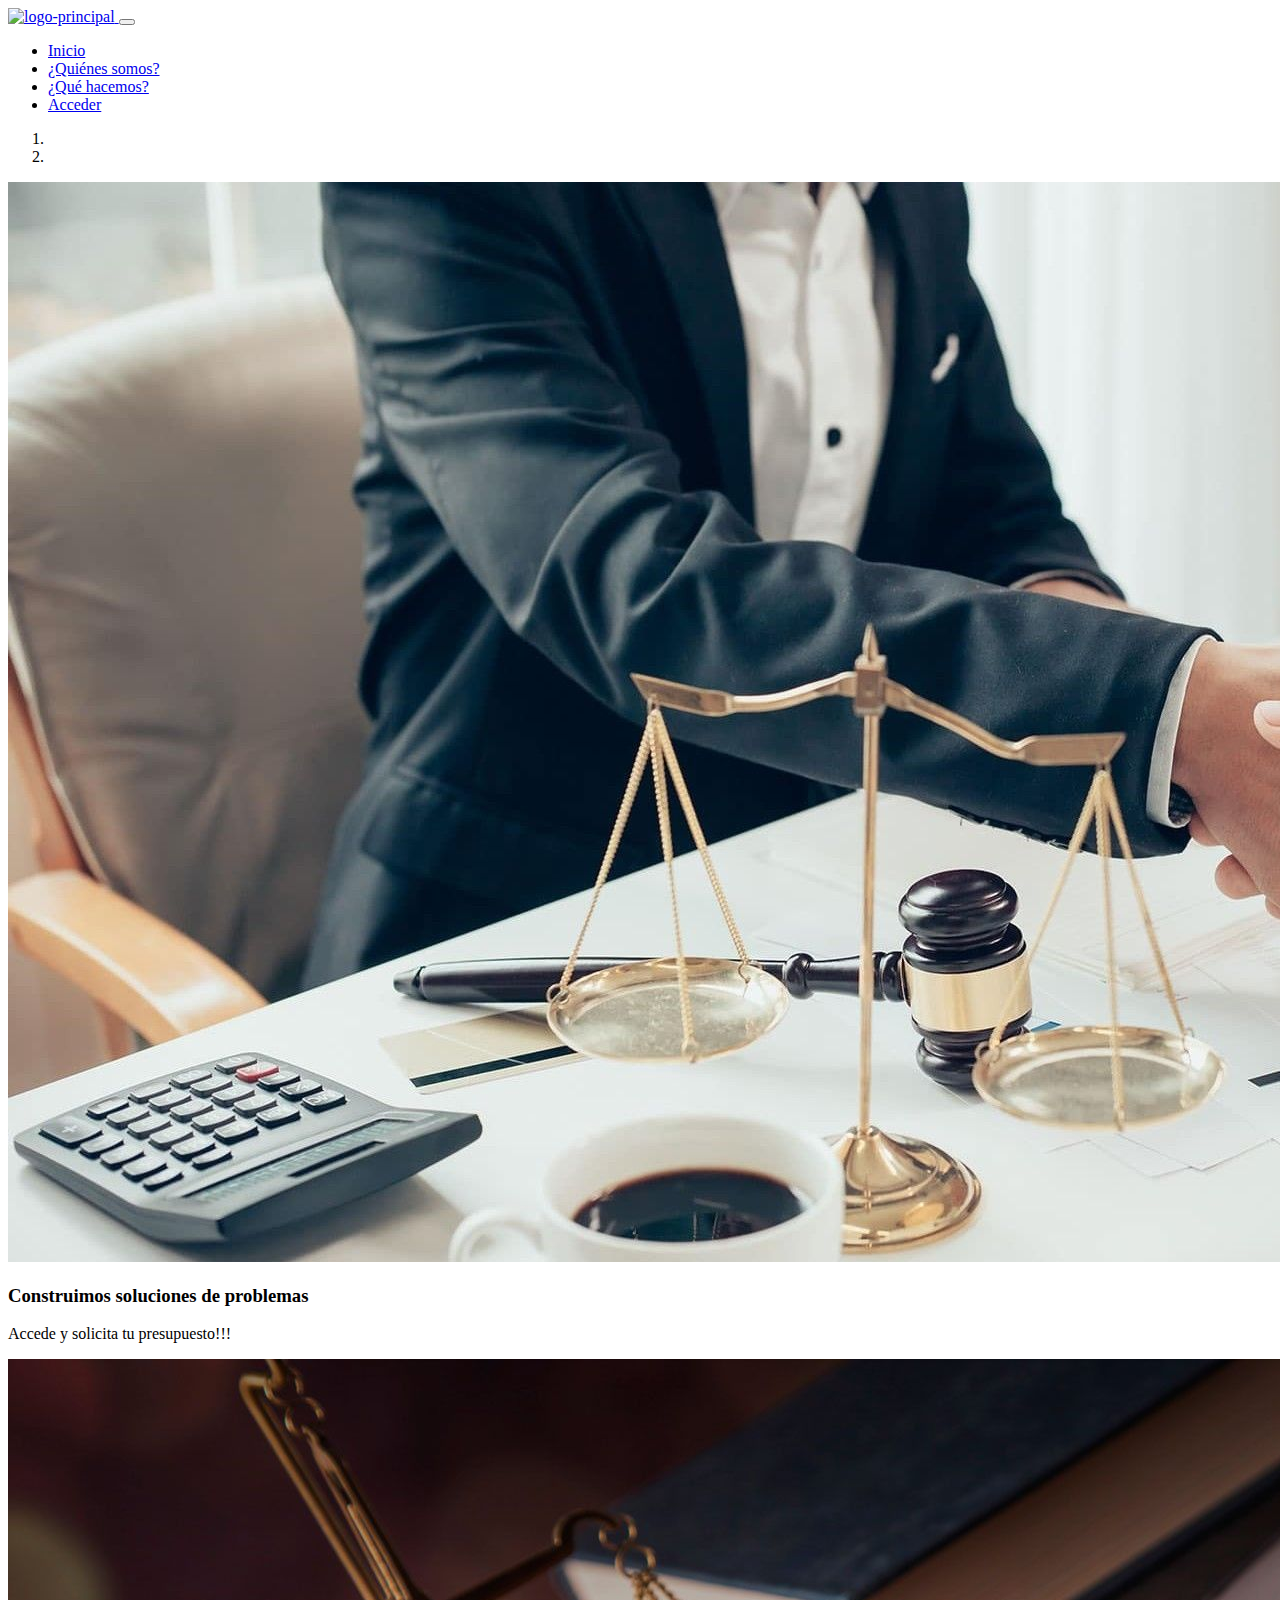
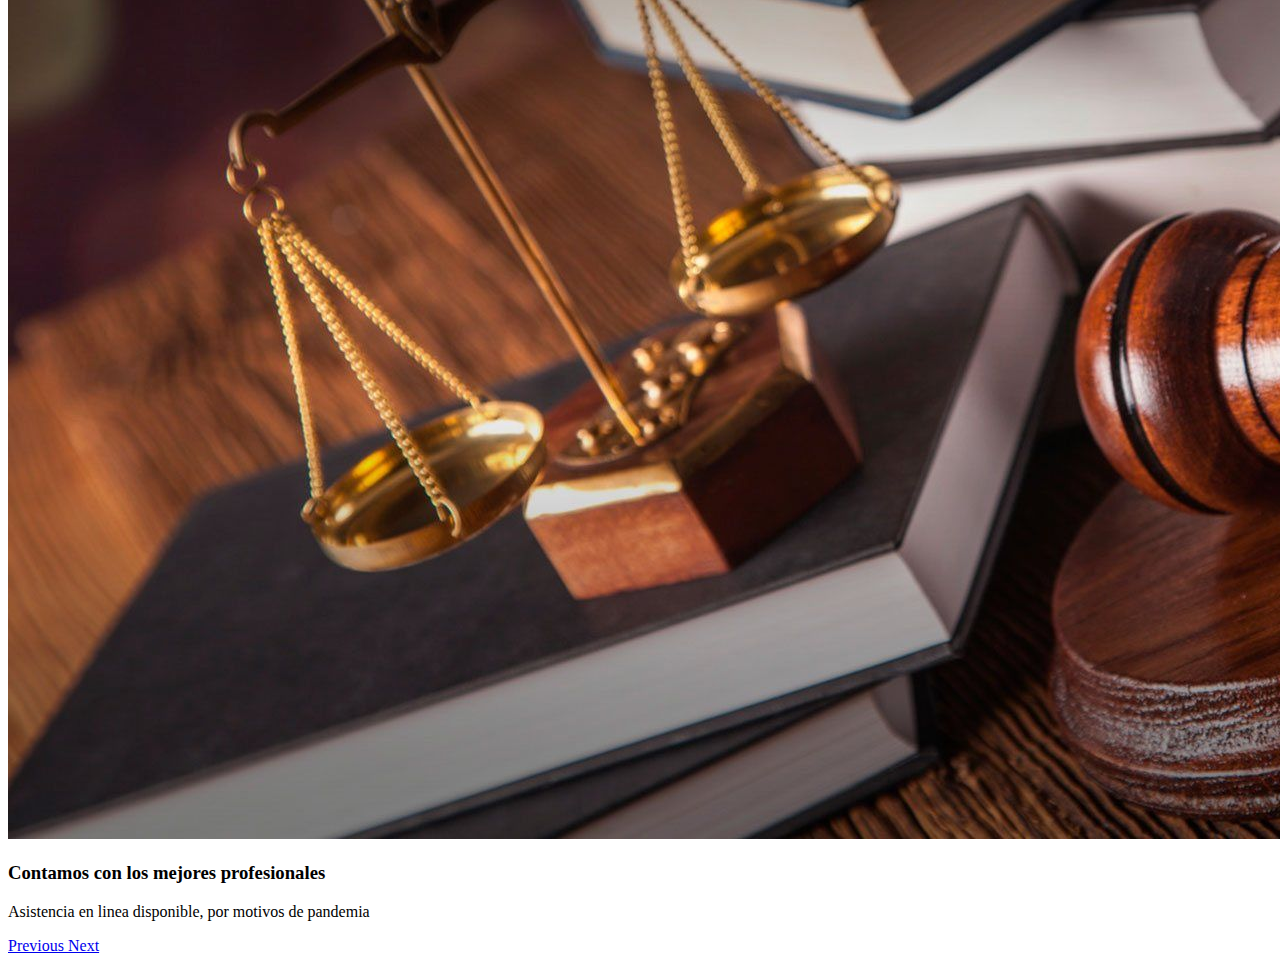
==== index.html @ 374c4a6e "agregue esqueleto inicial de nuestro proyecto" ====
<!DOCTYPE html>
<html lang="es">
<head>
    <meta charset="UTF-8">
    <meta http-equiv="X-UA-Compatible" content="IE=edge">
    <meta name="viewport" content="width=device-width, initial-scale=1.0">

    <link href="https://cdn.jsdelivr.net/npm/bootstrap@5.0.0-beta3/dist/css/bootstrap.min.css" rel="stylesheet"
        integrity="sha384-eOJMYsd53ii+scO/bJGFsiCZc+5NDVN2yr8+0RDqr0Ql0h+rP48ckxlpbzKgwra6" crossorigin="anonymous">
    <link rel="stylesheet" href="css/estilos.css">

    <title>Lex</title>
</head>
<body class="bg-dark">
    <nav class="navbar navbar-dark bg-dark navbar-expand-md fixed-top mb-5">
        <div class="container">
            <a href="index.html" class="navbar-brand p-0" id="logo-principal">
                <img src="img/logos/logo.real.png" width ="200" height="auto" alt="logo-principal">
            </a>
            <button type="button" class="navbar-toggler" data-toggle="collapse" data-target="#menu-principal">
                <span class="navbar-toggler-icon"></span>
            </button>
            <div class="collapse navbar-collapse" id="menu-principal">
                <ul class="navbar-nav ms-auto">
                    <li class="nav-item"><a href="index.html" class="nav-link active">Inicio</a></li>
                    <li class="nav-item"><a href="paginas/galeria.html" class="nav-link">¿Quiénes somos?</a></li>
                    <li class="nav-item"><a href="paginas/contacto.html" class="nav-link">¿Qué hacemos?</a></li>
                    <li class="nav-item"><a href="paginas/acceder.html" class="nav-link">Acceder</a></li>
                </ul>
            </div>
        </div>
    </nav>
    <!-- Seccion Carrusel -->
    <div class="bd-example">
        <div id="carouselExampleCaptions" class="carousel slide" data-ride="carousel">
          <ol class="carousel-indicators">
            <li data-target="#carouselExampleCaptions" data-slide-to="0" class="active"></li>
            <li data-target="#carouselExampleCaptions" data-slide-to="1"></li>
          </ol>
          <div class="carousel-inner" role="listbox">
            <div class="carousel-item active">
              <img class="d-block img-fluid" src="img/img 1.jpg" alt="First slide">
              <div class="carousel-caption d-none d-md-block text-dark">
                <h3>Construimos soluciones de problemas</h3>
                <p>Accede y solicita tu presupuesto!!!</p>
              </div>
            </div>
            <div class="carousel-item">
              <img class="d-block img-fluid" src="img/img 2.jpg" alt="Second slide">
              <div class="carousel-caption d-none d-md-block">
                <h3>Contamos con los mejores profesionales</h3>
                <p>Asistencia en linea disponible, por motivos de pandemia</p>
              </div>
            </div>
          </div>
          <a class="carousel-control-prev" href="#carouselExampleCaptions" role="button" data-slide="prev">
            <span class="carousel-control-prev-icon" aria-hidden="true"></span>
            <span class="sr-only">Previous</span>
          </a>
          <a class="carousel-control-next" href="#carouselExampleCaptions" role="button" data-slide="next">
            <span class="carousel-control-next-icon" aria-hidden="true"></span>
            <span class="sr-only">Next</span>
          </a>
        </div>
      </div>


















    <script src="https://code.jquery.com/jquery-3.3.1.slim.min.js"
    integrity="sha384-q8i/X+965DzO0rT7abK41JStQIAqVgRVzpbzo5smXKp4YfRvH+8abtTE1Pi6jizo"
    crossorigin="anonymous"></script>
    <script src="https://cdnjs.cloudflare.com/ajax/libs/popper.js/1.14.7/umd/popper.min.js"
    integrity="sha384-UO2eT0CpHqdSJQ6hJty5KVphtPhzWj9WO1clHTMGa3JDZwrnQq4sF86dIHNDz0W1"
    crossorigin="anonymous"></script>
    <script src="https://stackpath.bootstrapcdn.com/bootstrap/4.3.1/js/bootstrap.min.js"
    integrity="sha384-JjSmVgyd0p3pXB1rRibZUAYoIIy6OrQ6VrjIEaFf/nJGzIxFDsf4x0xIM+B07jRM"
    crossorigin="anonymous"></script>
</body>
</html>
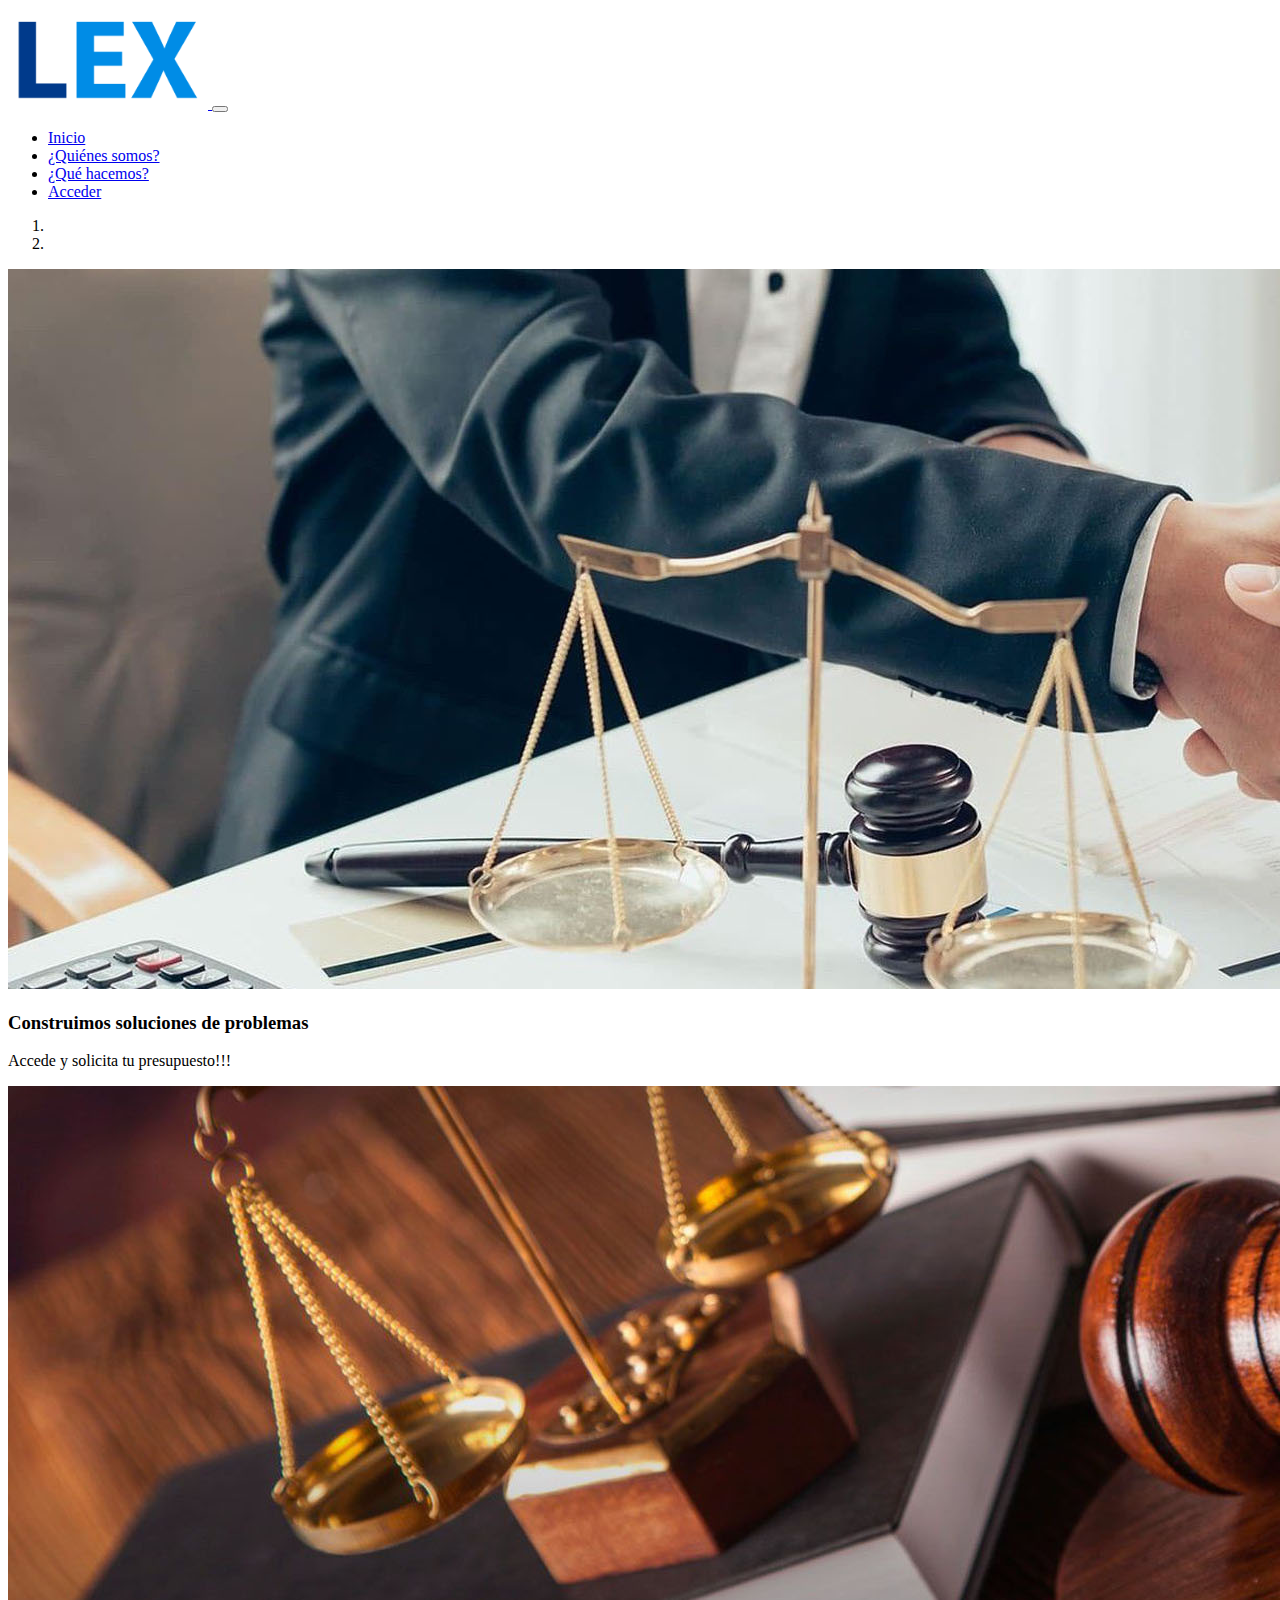
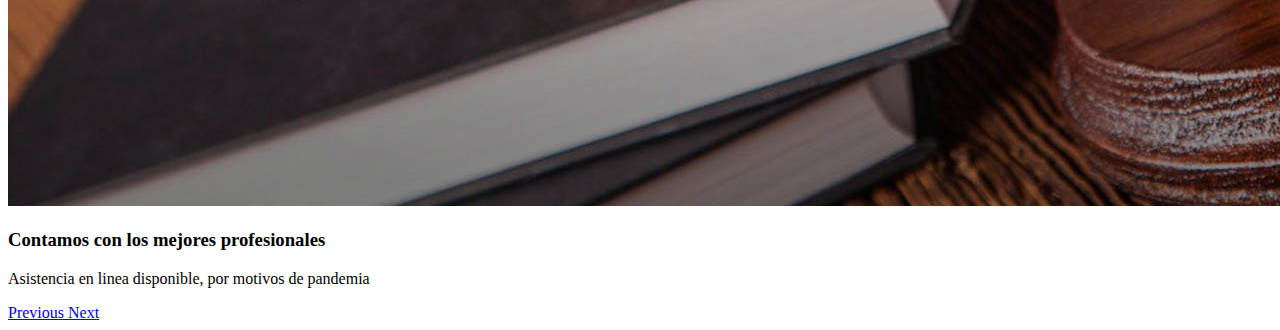
==== commit 5571b27a: "Agrege fotos y modifique las password" ====
--- a/index.html
+++ b/index.html
@@ -15,8 +15,9 @@
     <nav class="navbar navbar-dark bg-dark navbar-expand-md fixed-top mb-5">
         <div class="container">
             <a href="index.html" class="navbar-brand p-0" id="logo-principal">
-                <img src="img/logos/logo.real.png" width ="200" height="auto" alt="logo-principal">
+                <img src="img/logo_lex.png" width ="200" height="auto" alt="logo-principal"> 
             </a>
+             <!-- -- LOGO /DEJAR IGUAL -->
             <button type="button" class="navbar-toggler" data-toggle="collapse" data-target="#menu-principal">
                 <span class="navbar-toggler-icon"></span>
             </button>
@@ -39,14 +40,14 @@
           </ol>
           <div class="carousel-inner" role="listbox">
             <div class="carousel-item active">
-              <img class="d-block img-fluid" src="img/img 1.jpg" alt="First slide">
+              <img class="d-block img-fluid" src="img/1_edit.jpg" alt="First slide">
               <div class="carousel-caption d-none d-md-block text-dark">
                 <h3>Construimos soluciones de problemas</h3>
                 <p>Accede y solicita tu presupuesto!!!</p>
               </div>
             </div>
             <div class="carousel-item">
-              <img class="d-block img-fluid" src="img/img 2.jpg" alt="Second slide">
+              <img class="d-block img-fluid" src="img/2_edit.jpg" alt="Second slide">
               <div class="carousel-caption d-none d-md-block">
                 <h3>Contamos con los mejores profesionales</h3>
                 <p>Asistencia en linea disponible, por motivos de pandemia</p>
